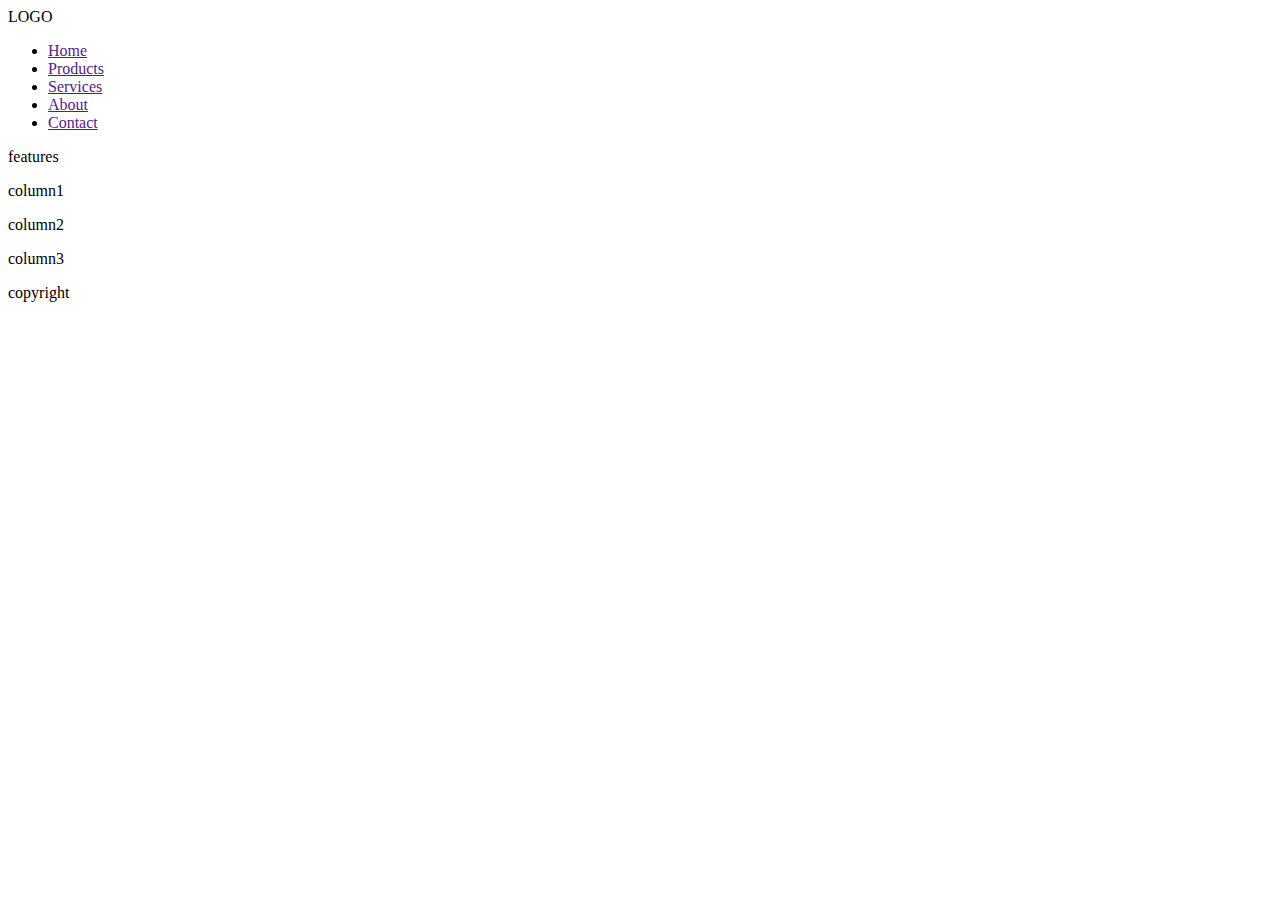
==== Aufgabe 4/index.html @ 26989af3 "rdy" ====
<!DOCTYPE html>
<html>
<head>
	<meta charset="utf-8">
	<meta http-equiv="X-UA-Compatible" content="IE=edge">
	<title>edge</title>
	<link rel="stylesheet" href="style.css">
</head>
<body>
	<header id="header">LOGO</header>
	<ul class="list">
		<li class="list-item"><a href="">Home</a></li>
		<li class="list-item"><a href="">Products</a></li>
		<li class="list-item"><a href="">Services</a></li>
		<li class="list-item"><a href="">About</a></li>
		<li class="list-item"><a href="">Contact</a></li>
	</ul>
	<div class="features">
		<p>features</p>
	</div>
	<div class="column">
		<p>column1</p>
		<p>column2</p>
		<p>column3</p>
	</div>
	<footer>
		<p>copyright</p>
	</footer>
</body>
</html>
---- Aufgabe 4/style.css ----

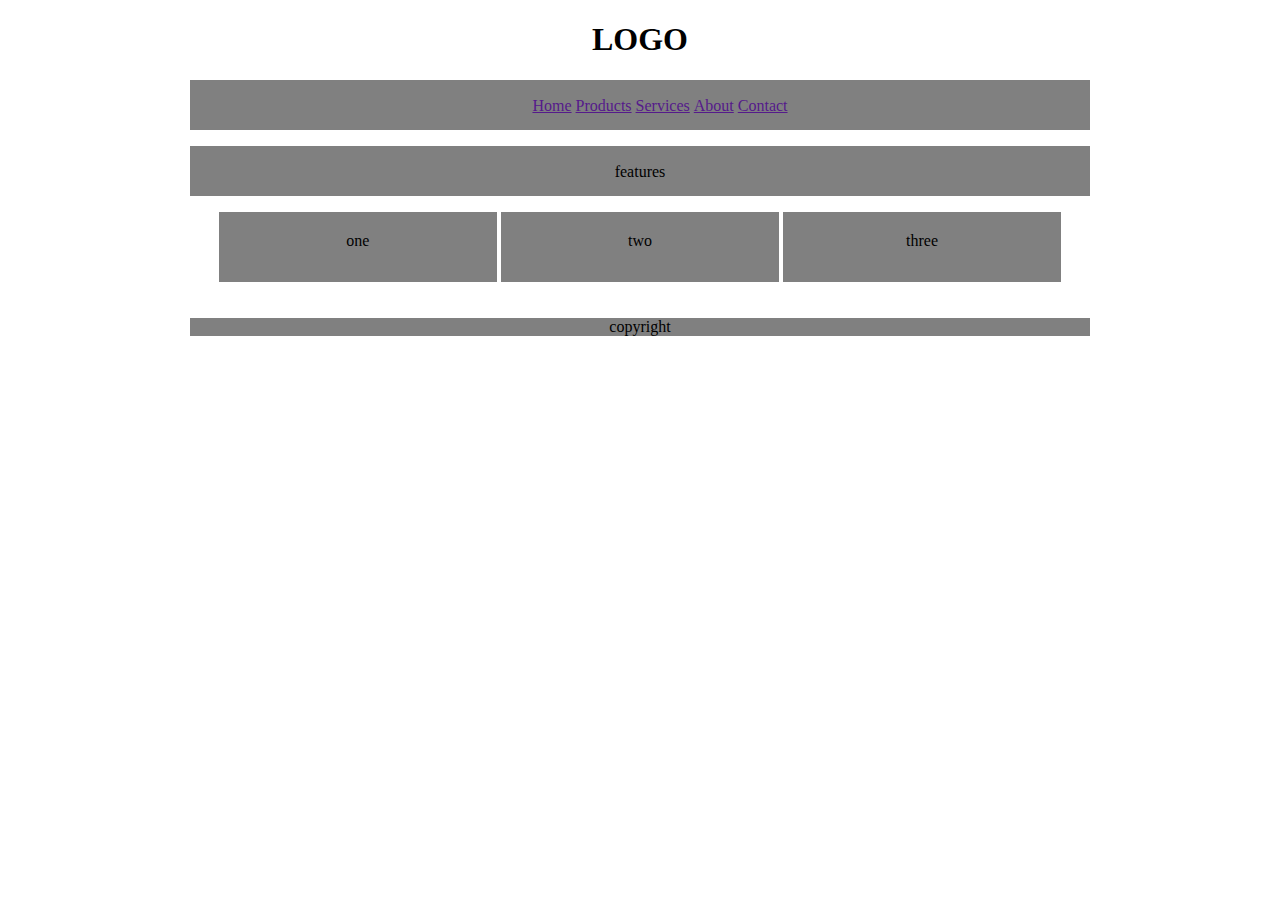
==== commit 3315712e: "rdy" ====
--- a/Aufgabe 4/index.html
+++ b/Aufgabe 4/index.html
@@ -7,24 +7,28 @@
 	<link rel="stylesheet" href="style.css">
 </head>
 <body>
-	<header id="header">LOGO</header>
-	<ul class="list">
-		<li class="list-item"><a href="">Home</a></li>
-		<li class="list-item"><a href="">Products</a></li>
-		<li class="list-item"><a href="">Services</a></li>
-		<li class="list-item"><a href="">About</a></li>
-		<li class="list-item"><a href="">Contact</a></li>
-	</ul>
+	<center>
+	<header class="logo">
+		<h1>LOGO</h1>
+	</header>
+	<nav id="navbar">
+		<ul class="list">
+			<li class="list-item"><a href="">Home</a></li>
+			<li class="list-item"><a href="">Products</a></li>
+			<li class="list-item"><a href="">Services</a></li>
+			<li class="list-item"><a href="">About</a></li>
+			<li class="list-item"><a href="">Contact</a></li>
+		</ul>
+	</nav>
 	<div class="features">
 		<p>features</p>
 	</div>
-	<div class="column">
-		<p>column1</p>
-		<p>column2</p>
-		<p>column3</p>
+	<div class="columns">
+		<p>one</p>
+		<p>two</p>
+		<p>three</p>
 	</div>
-	<footer>
-		<p>copyright</p>
-	</footer>
+	<footer>copyright</footer>
+</center>
 </body>
 </html>--- a/Aufgabe 4/style.css
+++ b/Aufgabe 4/style.css
@@ -1 +1,34 @@
-	+.list-item{
+	display: inline-block;
+	padding-top: 17px;
+}
+#navbar {
+	background-color: grey;
+	height: 50px;
+	width: 900px;
+}
+.features{
+	height: 50px;
+	background-color: grey;
+	width: 900px;
+}
+.features p{
+	padding-top: 17px;
+
+}
+.column{
+	width: 900px;
+}
+
+.columns p{
+	display: inline-block;
+	background-color: grey;
+	height: 50px;
+	width: 22%;
+	padding-top: 20px;
+}
+footer{
+	background-color: grey;
+	margin-top: 20px;
+		width: 900px;
+}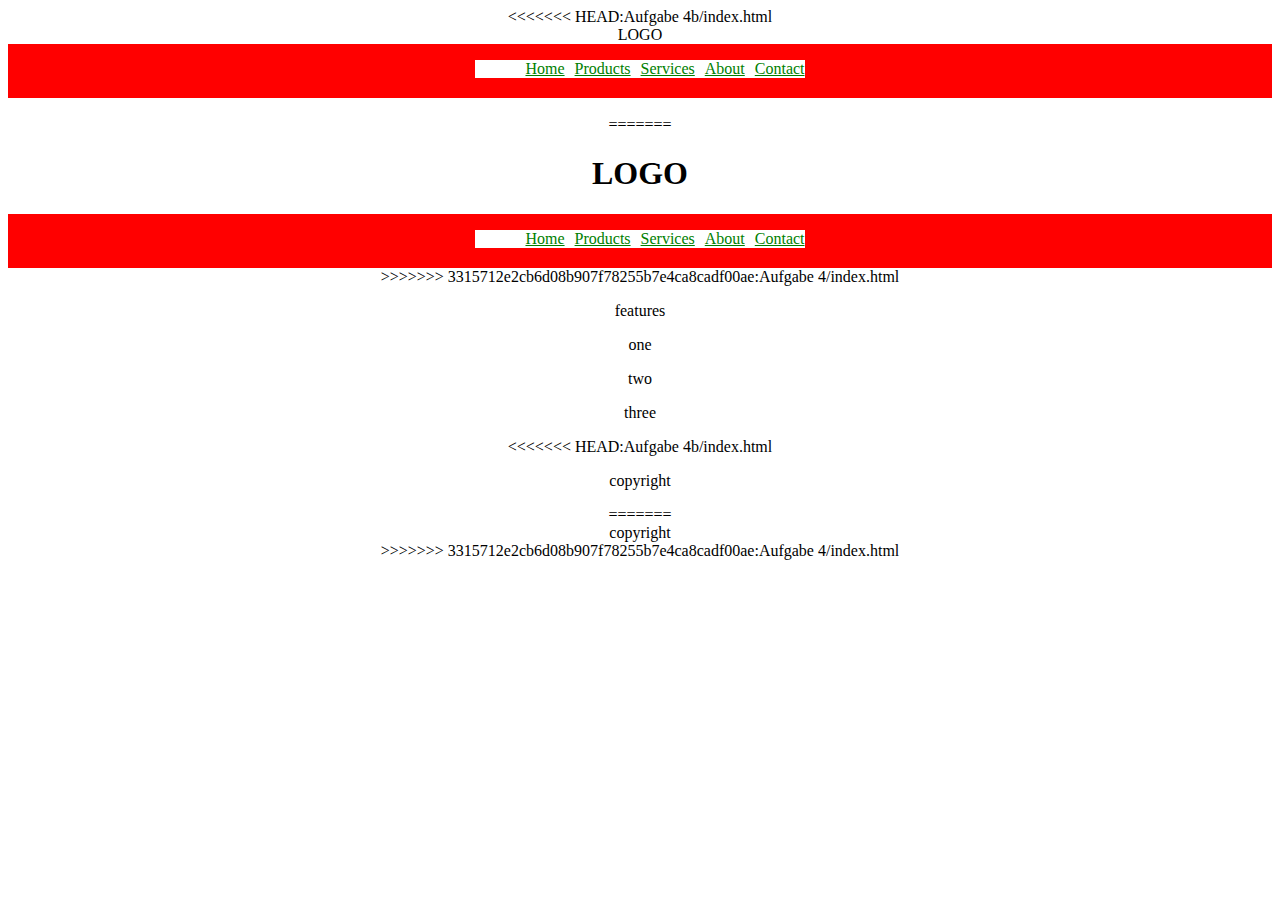
==== commit d54e06fd: "Hilfe" ====
--- a/Aufgabe 4/index.html
+++ b/Aufgabe 4/index.html
@@ -8,6 +8,21 @@
 </head>
 <body>
 	<center>
+<<<<<<< HEAD:Aufgabe 4b/index.html
+	<header id="header">LOGO</header>
+	<nav>
+		
+		
+	<ul >
+		<li ><a href="">Home</a></li>
+		<li ><a href="">Products</a></li>
+		<li ><a href="">Services</a></li>
+		<li ><a href="">About</a></li>
+		<li ><a href="">Contact</a></li>
+	</ul>
+		</nav>
+	<br>
+=======
 	<header class="logo">
 		<h1>LOGO</h1>
 	</header>
@@ -20,6 +35,7 @@
 			<li class="list-item"><a href="">Contact</a></li>
 		</ul>
 	</nav>
+>>>>>>> 3315712e2cb6d08b907f78255b7e4ca8cadf00ae:Aufgabe 4/index.html
 	<div class="features">
 		<p>features</p>
 	</div>
@@ -28,7 +44,14 @@
 		<p>two</p>
 		<p>three</p>
 	</div>
+<<<<<<< HEAD:Aufgabe 4b/index.html
+	<footer>
+		<p>copyright</p>
+	</footer>
+</center>	
+=======
 	<footer>copyright</footer>
 </center>
+>>>>>>> 3315712e2cb6d08b907f78255b7e4ca8cadf00ae:Aufgabe 4/index.html
 </body>
 </html>--- a/Aufgabe 4/style.css
+++ b/Aufgabe 4/style.css
@@ -1,34 +1,23 @@
-.list-item{
-	display: inline-block;
-	padding-top: 17px;
+ul {
+  list-style-type: none;
+  display: inline-block;
+  background-color: white;
 }
-#navbar {
-	background-color: grey;
-	height: 50px;
-	width: 900px;
+nav{
+
+  background-color: red;
 }
-.features{
-	height: 50px;
-	background-color: grey;
-	width: 900px;
+
+li {
+  float: left;
 }
-.features p{
-	padding-top: 17px;
+
+li a {display: block;
+  color: green;
+  padding-left: 10px;
+  
 
 }
-.column{
-	width: 900px;
-}
-
-.columns p{
-	display: inline-block;
-	background-color: grey;
-	height: 50px;
-	width: 22%;
-	padding-top: 20px;
-}
-footer{
-	background-color: grey;
-	margin-top: 20px;
-		width: 900px;
+body{
+	  text-align: center;
 }